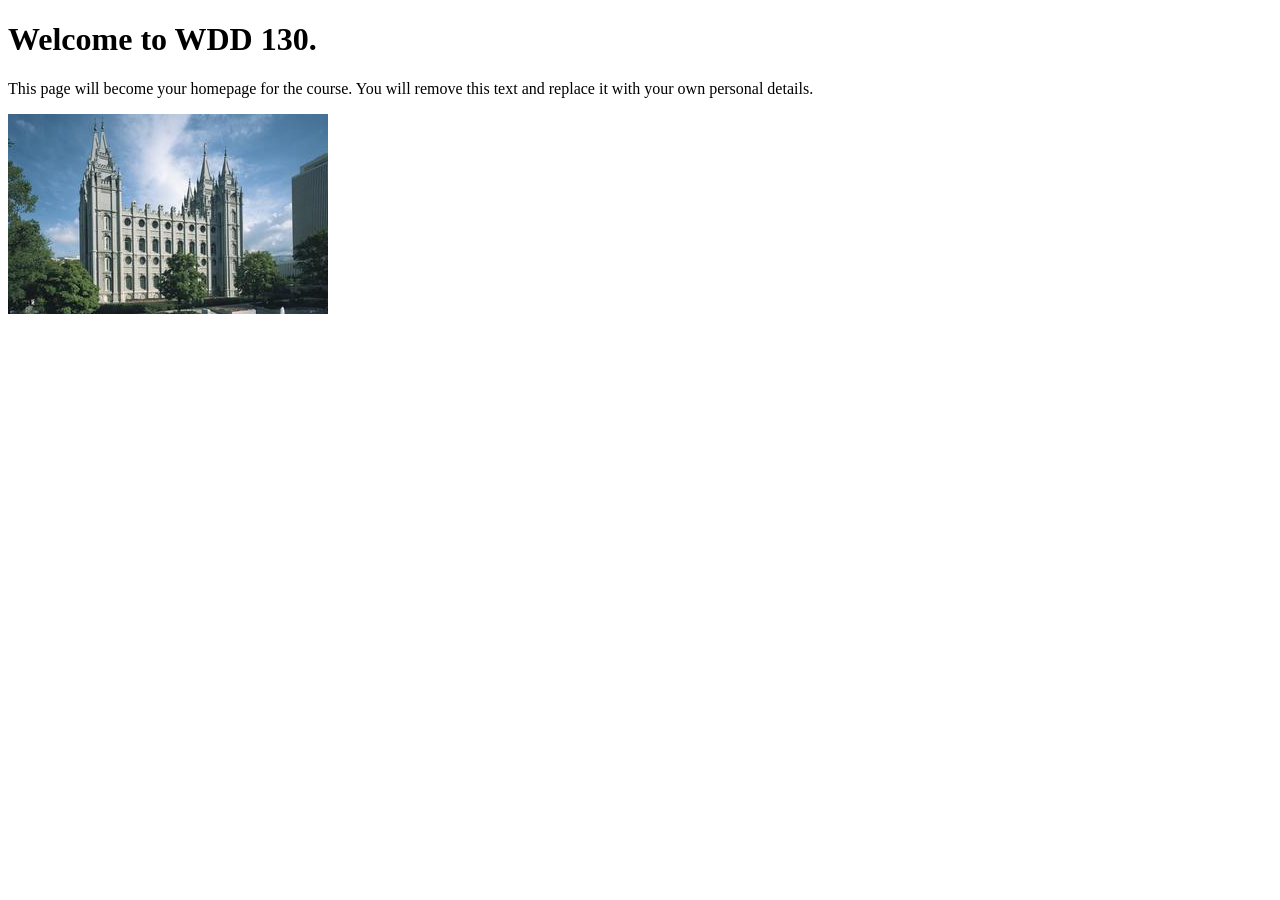
==== index.html @ a64ad79b "Initial commit" ====
<!DOCTYPE html>
<html lang="en">
<head>
    <meta charset="UTF-8">
    <meta name="viewport" content="width=device-width, initial-scale=1.0">
    <title>WDD 130 | Personal Homepage</title>
</head>
<body>
    <h1>Welcome to WDD 130.</h1>
    <p>This page will become your homepage for the course. You will remove this text and replace it with your own personal details.</p>

    <img src="images/salt-lake-temple.jpg" alt="The Salt Lake Temple.">
</body>
</html>
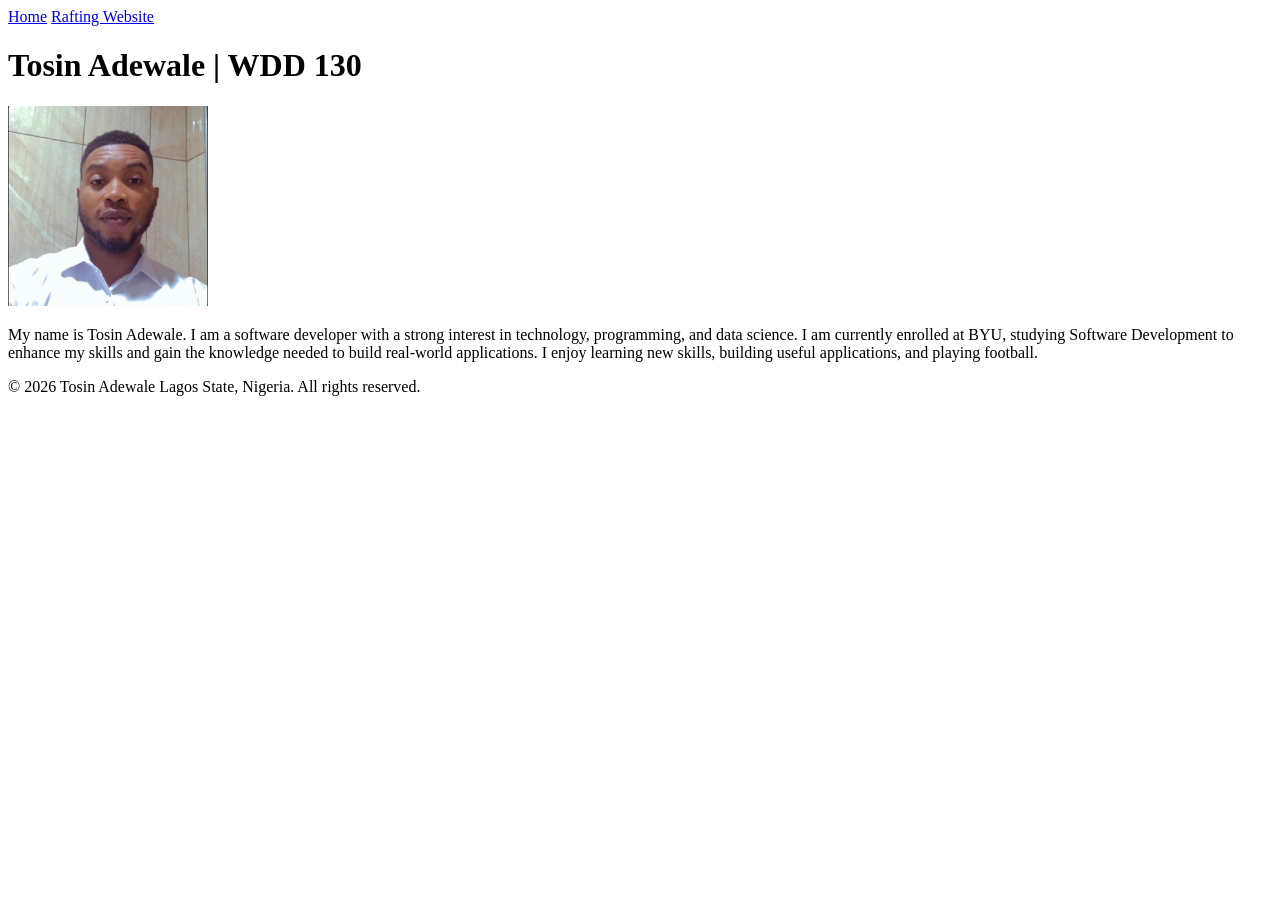
==== commit 1c4233c4: "About myself an career growth" ====
--- a/index.html
+++ b/index.html
@@ -1,14 +1,37 @@
 <!DOCTYPE html>
 <html lang="en">
+
 <head>
     <meta charset="UTF-8">
     <meta name="viewport" content="width=device-width, initial-scale=1.0">
-    <title>WDD 130 | Personal Homepage</title>
+    <title>Tosin Adewale | WDD 130</title>
 </head>
+
 <body>
-    <h1>Welcome to WDD 130.</h1>
-    <p>This page will become your homepage for the course. You will remove this text and replace it with your own personal details.</p>
 
-    <img src="images/salt-lake-temple.jpg" alt="The Salt Lake Temple.">
+    <header>
+        <nav>
+            <a href="#">Home</a>
+            <a href="#">Rafting Website</a>
+        </nav>
+    </header>
+    <main>
+        <h1>Tosin Adewale | WDD 130</h1>
+        <img src="images/profile.webp" alt="Tosin Adewale profile picture." width="200"
+          height="200">
+        <p>
+            My name is Tosin Adewale. I am a software developer with a strong interest in
+            technology, programming, and data science. I am currently enrolled at BYU, studying
+            Software
+            Development to enhance my skills and gain the knowledge needed to build real-world
+            applications. I enjoy learning new skills, building useful applications, and playing
+            football.
+        </p>
+    </main>
+    <footer>
+        <p>&copy; 2026 Tosin Adewale Lagos State, Nigeria. All rights reserved.</p>
+    </footer>
+
 </body>
+
 </html>
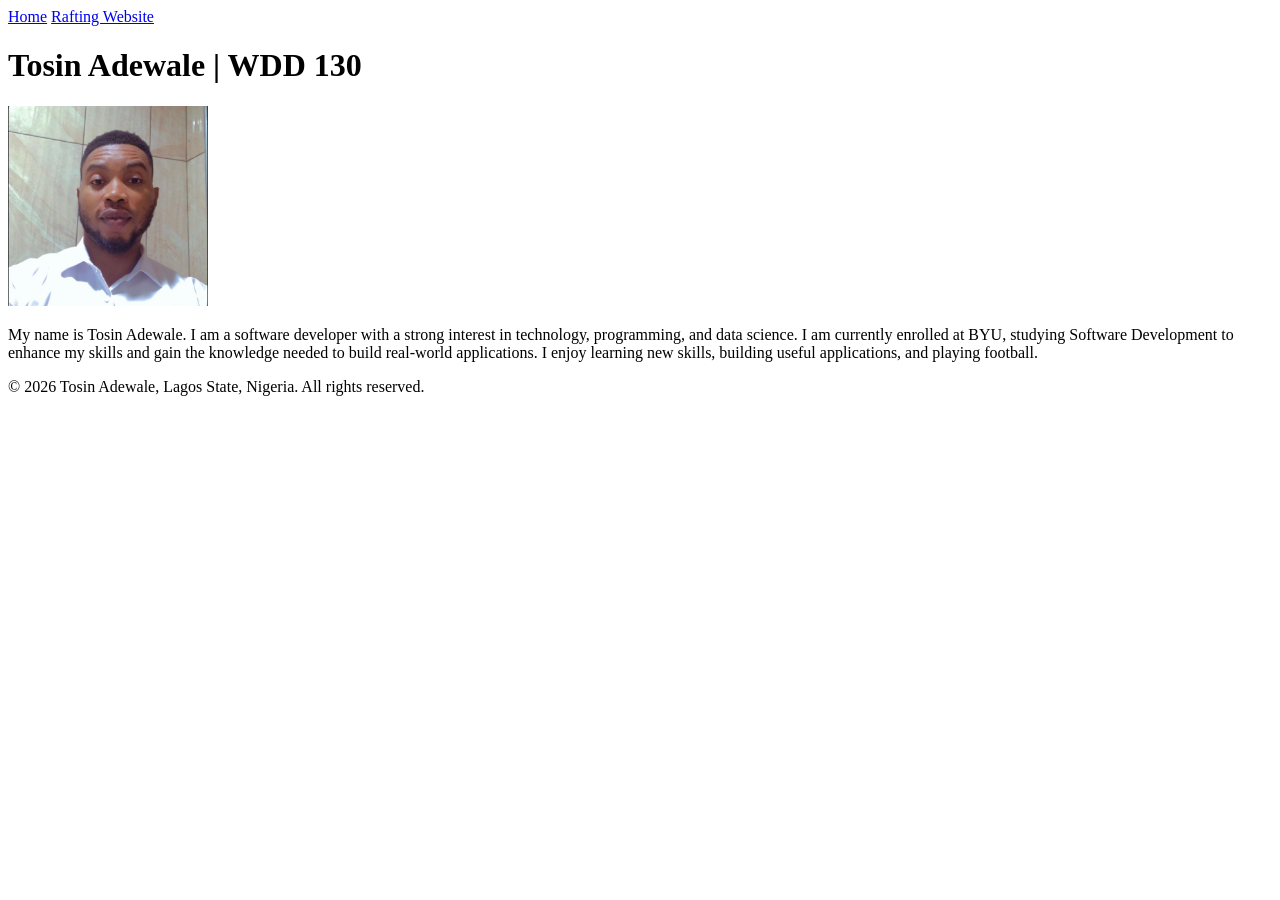
==== commit 373b5f64: "About myself and career growth" ====
--- a/index.html
+++ b/index.html
@@ -29,7 +29,7 @@
         </p>
     </main>
     <footer>
-        <p>&copy; 2026 Tosin Adewale Lagos State, Nigeria. All rights reserved.</p>
+        <p>&copy; 2026 Tosin Adewale, Lagos State, Nigeria. All rights reserved.</p>
     </footer>
 
 </body>
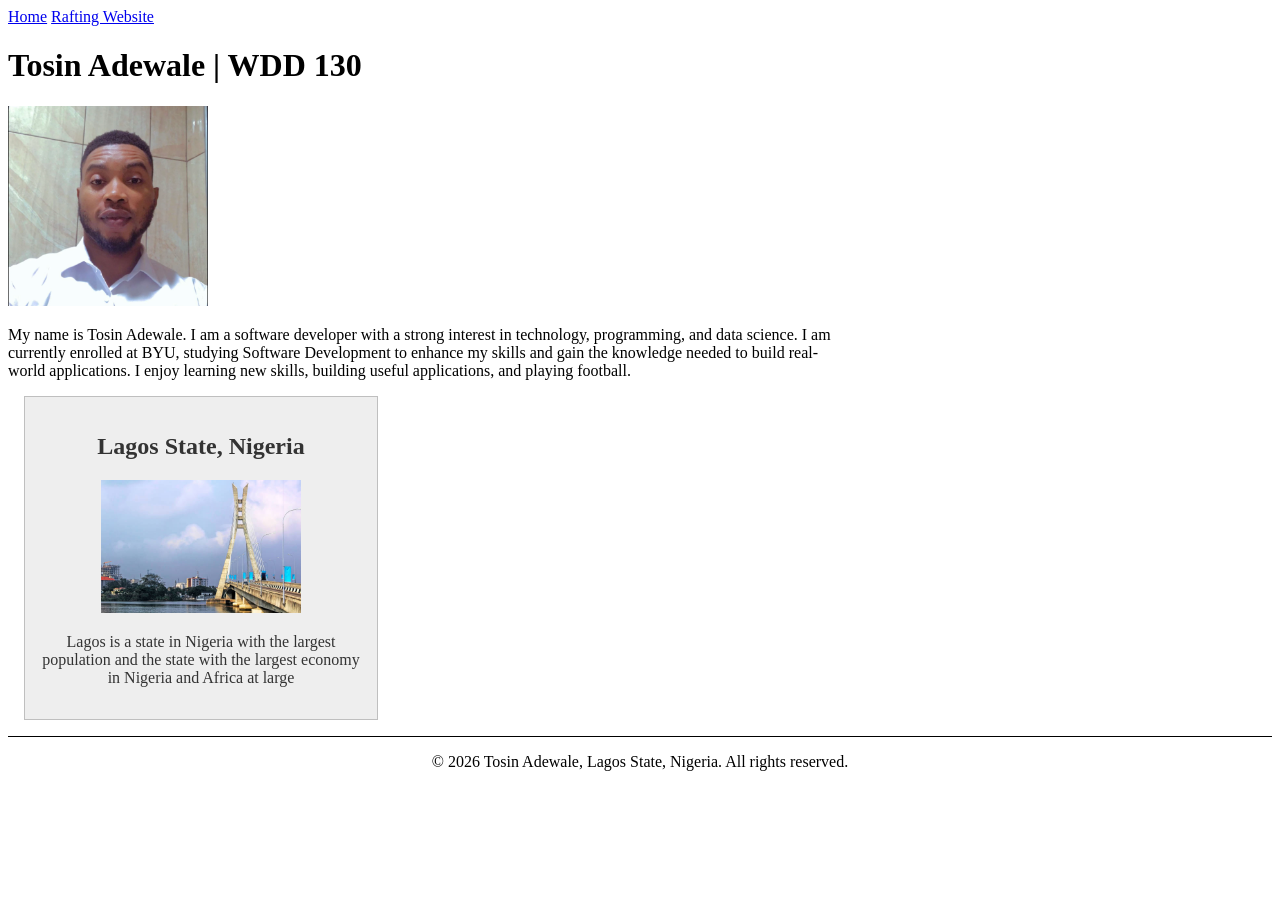
==== commit b297c07b: "working with the aside element to add additional features to the portfolio website design" ====
--- a/index.html
+++ b/index.html
@@ -4,6 +4,10 @@
 <head>
     <meta charset="UTF-8">
     <meta name="viewport" content="width=device-width, initial-scale=1.0">
+    <meta name="description"
+      content="A portfolio website about me that showcase my skills and expertise">
+    <meta name="author" content="Tosin Adewale">
+    <link rel="stylesheet" href="./styles/styles.css">
     <title>Tosin Adewale | WDD 130</title>
 </head>
 
@@ -12,7 +16,7 @@
     <header>
         <nav>
             <a href="#">Home</a>
-            <a href="#">Rafting Website</a>
+            <a href="wwr/">Rafting Website</a>
         </nav>
     </header>
     <main>
@@ -28,6 +32,13 @@
             football.
         </p>
     </main>
+    <aside>
+        <h2>Lagos State, Nigeria</h2>
+        <img src="images/lagos.jpg" alt="Nigeria, largest country in Africa continent">
+
+        <p>Lagos is a state in Nigeria with the largest population and the state with the largest
+            economy in Nigeria and Africa at large</p>
+    </aside>
     <footer>
         <p>&copy; 2026 Tosin Adewale, Lagos State, Nigeria. All rights reserved.</p>
     </footer>
--- a/styles/styles.css
+++ b/styles/styles.css
@@ -0,0 +1,28 @@
+main {
+    max-width: 840px;
+}
+
+aside {
+    width: 20rem;
+    margin: 1rem;
+    border: 1px solid rgba(0, 0, 0, 0.2);
+    padding: 1rem;
+    background-color: #eee;
+    color: #333;
+    text-align: center;
+}
+
+aside img {
+    width: 200px;
+    height: auto;
+}
+
+p {
+    padding: 0;
+}
+
+footer {
+    margin-top: 15px;
+    border-top: 1px solid #000;
+    text-align: center;
+}
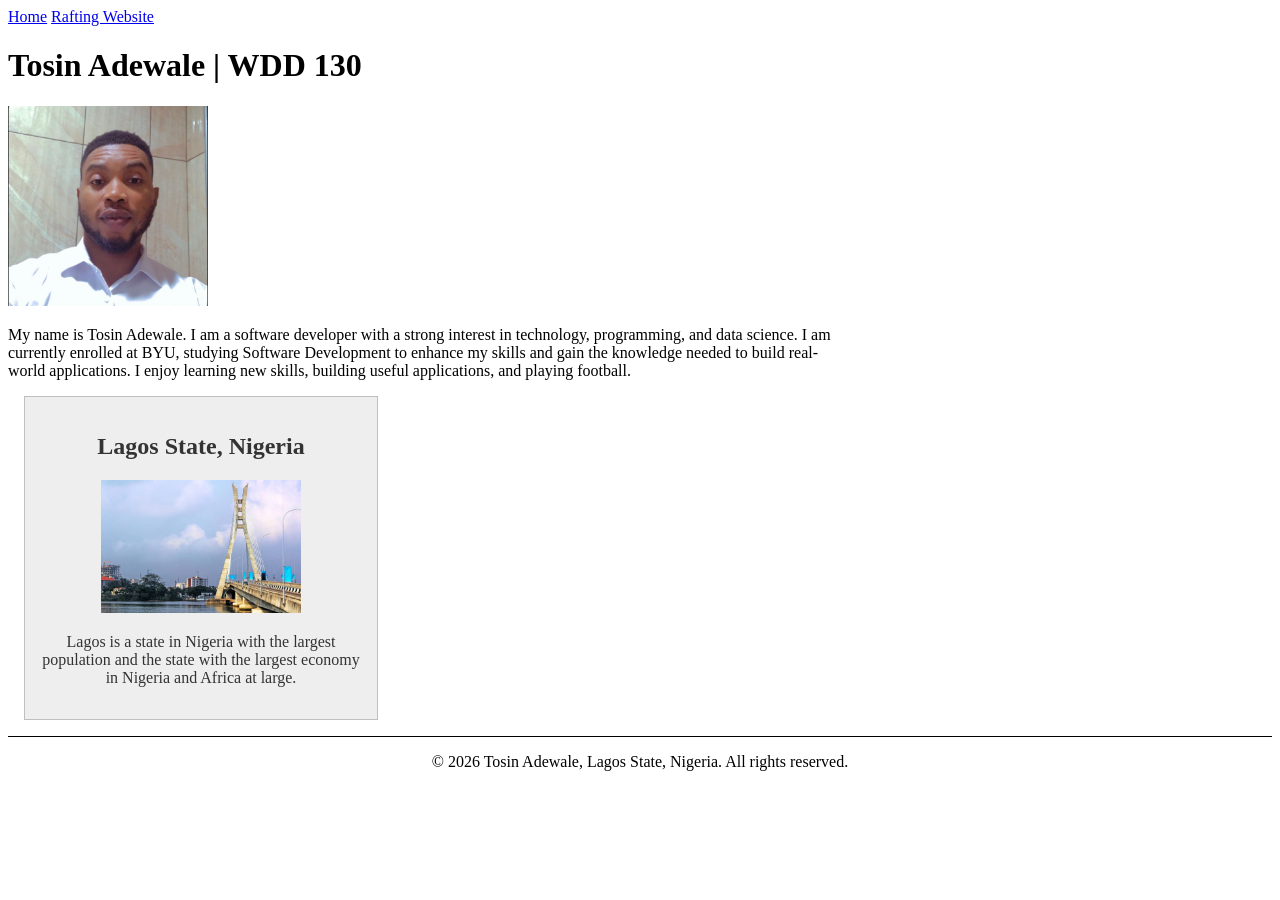
==== commit b0daa83e: "working with the aside element to add additional features to the portfolio website design" ====
--- a/index.html
+++ b/index.html
@@ -37,7 +37,7 @@
         <img src="images/lagos.jpg" alt="Nigeria, largest country in Africa continent">
 
         <p>Lagos is a state in Nigeria with the largest population and the state with the largest
-            economy in Nigeria and Africa at large</p>
+            economy in Nigeria and Africa at large.</p>
     </aside>
     <footer>
         <p>&copy; 2026 Tosin Adewale, Lagos State, Nigeria. All rights reserved.</p>
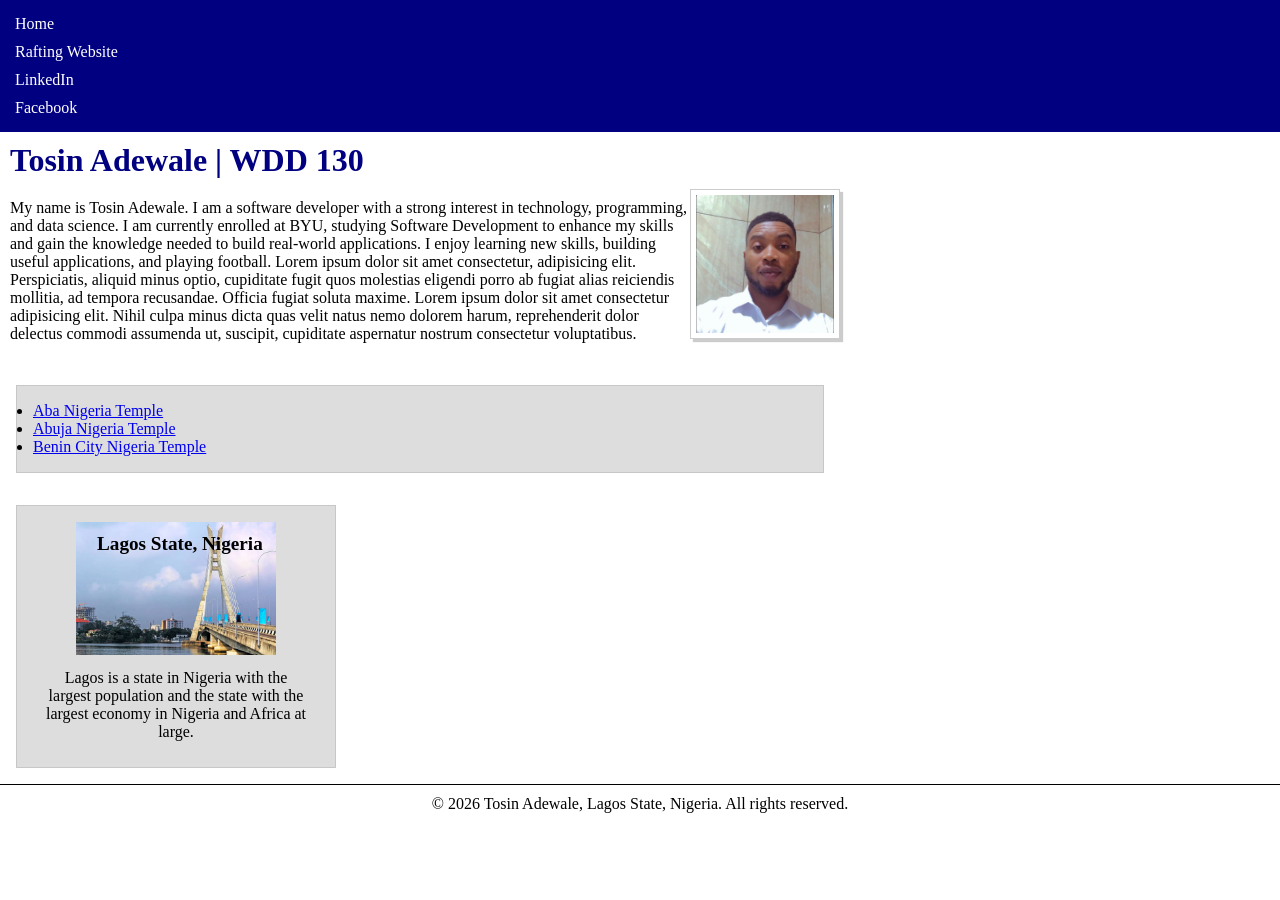
==== commit 5727dbe1: "Applying float right property to the image and add another feature, list of items" ====
--- a/index.html
+++ b/index.html
@@ -17,22 +17,36 @@
         <nav>
             <a href="#">Home</a>
             <a href="wwr/">Rafting Website</a>
+            <a href="https://www.linkedin.com/in/tosmel2" target="_blank">LinkedIn</a>
+            <a href="https://facebook.com/tosmeltungsten" target="_blank">Facebook</a>
         </nav>
     </header>
     <main>
         <h1>Tosin Adewale | WDD 130</h1>
-        <img src="images/profile.webp" alt="Tosin Adewale profile picture." width="200"
-          height="200">
+        <img src="images/profile.webp" alt="Tosin Adewale profile picture.">
         <p>
             My name is Tosin Adewale. I am a software developer with a strong interest in
             technology, programming, and data science. I am currently enrolled at BYU, studying
             Software
             Development to enhance my skills and gain the knowledge needed to build real-world
             applications. I enjoy learning new skills, building useful applications, and playing
-            football.
+            football. Lorem ipsum dolor sit amet consectetur, adipisicing elit. Perspiciatis,
+            aliquid minus optio, cupiditate fugit quos molestias eligendi porro ab fugiat alias
+            reiciendis mollitia, ad tempora recusandae. Officia fugiat soluta maxime. Lorem ipsum
+            dolor sit amet consectetur adipisicing elit. Nihil culpa minus dicta quas velit natus
+            nemo dolorem harum, reprehenderit dolor delectus commodi assumenda ut, suscipit,
+            cupiditate aspernatur nostrum consectetur voluptatibus.
         </p>
+        <ul class="box">
+            <li><a href="https://www.churchofjesuschrist.org/temples/details/aba-nigeria-temple"
+                  target="_blank" rel="noopener">Aba Nigeria Temple</a></li>
+            <li><a href="https://www.churchofjesuschrist.org/temples/details/abuja-nigeria-temple"
+                  target="_blank" rel="noopener">Abuja Nigeria Temple</a></li>
+            <li><a href="https://www.churchofjesuschrist.org/temples/details/benin-city-nigeria-temple"
+                  target="_blank" rel="noopener">Benin City Nigeria Temple</a></li>
+        </ul>
     </main>
-    <aside>
+    <aside class="box">
         <h2>Lagos State, Nigeria</h2>
         <img src="images/lagos.jpg" alt="Nigeria, largest country in Africa continent">
 
--- a/styles/styles.css
+++ b/styles/styles.css
@@ -1,15 +1,60 @@
+* {
+    margin: 0;
+    padding: 0;
+    box-sizing: border-box;
+}
+
+nav {
+    background-color: navy;
+    padding: 10px;
+}
+
+nav a {
+    color: #fff;
+    text-decoration: none;
+    font-size: 1rem;
+    padding: 5px;
+    display: block;
+}
+
+a:hover {
+    text-decoration: underline;
+}
+
 main {
     max-width: 840px;
 }
 
+main img {
+    width: 150px;
+    height: 150px;
+    border: 1px solid rgba(0, 0, 0, 0.2);
+    padding: 5px;
+    box-shadow: 3px 3px 1px #ccc;
+    float: right;
+}
+
+h1 {
+    color: navy;
+    padding: 10px;
+}
+
 aside {
-    width: 20rem;
+    width: 20em;
     margin: 1rem;
     border: 1px solid rgba(0, 0, 0, 0.2);
-    padding: 1rem;
+    padding: 0.7rem;
     background-color: #eee;
     color: #333;
     text-align: center;
+    position: relative;
+}
+
+aside h2 {
+    position: absolute;
+    top: 27px;
+    left: 80px;
+    font-size: 1.2rem;
 }
 
 aside img {
@@ -18,11 +63,21 @@
 }
 
 p {
-    padding: 0;
+    padding: 10px;
 }
 
 footer {
     margin-top: 15px;
     border-top: 1px solid #000;
     text-align: center;
+}
+
+/* Class Selectors */
+.box {
+    margin: 1rem;
+    border: 1px solid rgb(0 0 0 / 10%);
+    padding: 1rem;
+    background-color: #ddd;
+    color: #000;
+    margin-top: 2rem;
 }
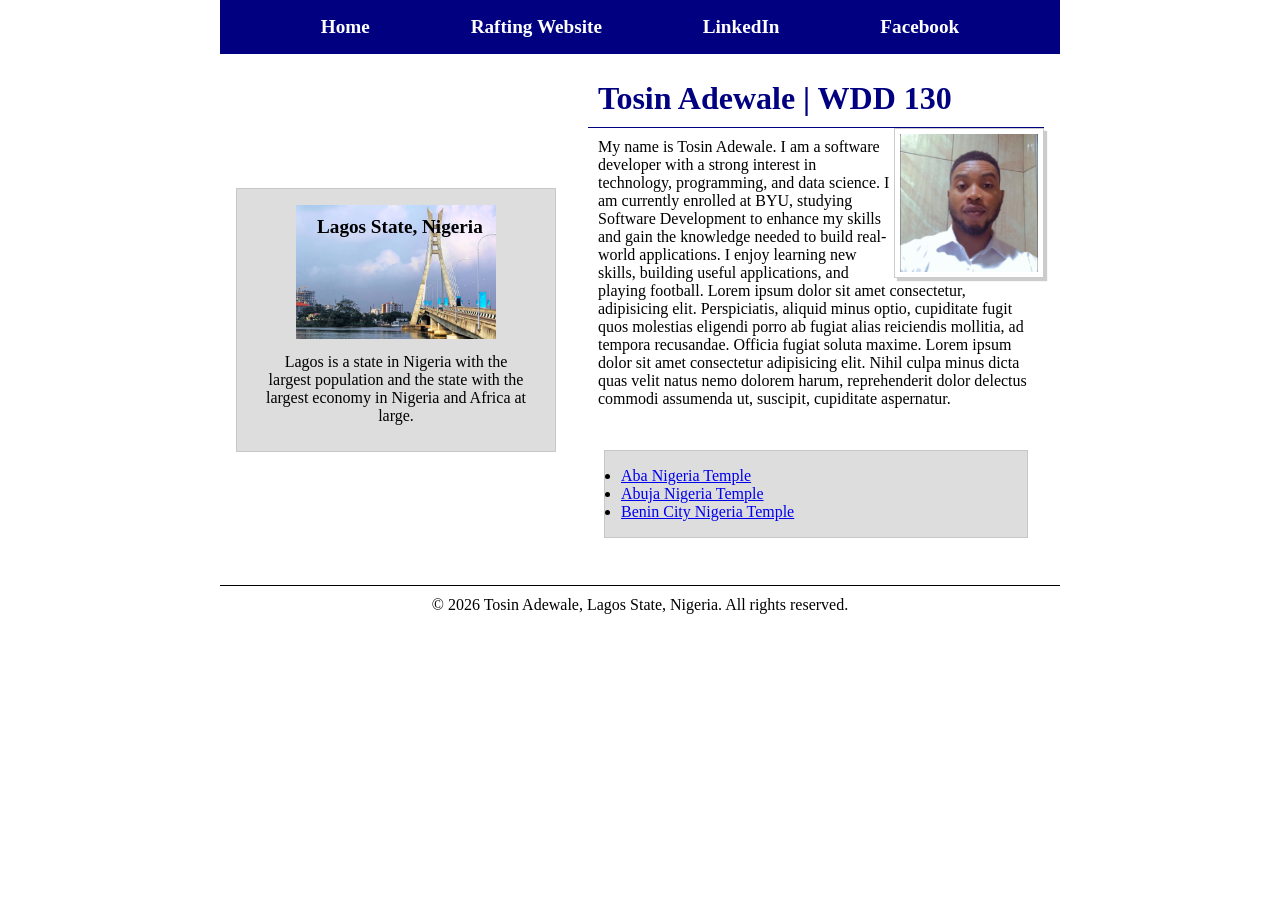
==== commit 478df614: "portfolio webpage updated with grid practices" ====
--- a/index.html
+++ b/index.html
@@ -21,38 +21,43 @@
             <a href="https://facebook.com/tosmeltungsten" target="_blank">Facebook</a>
         </nav>
     </header>
-    <main>
-        <h1>Tosin Adewale | WDD 130</h1>
-        <img src="images/profile.webp" alt="Tosin Adewale profile picture.">
-        <p>
-            My name is Tosin Adewale. I am a software developer with a strong interest in
-            technology, programming, and data science. I am currently enrolled at BYU, studying
-            Software
-            Development to enhance my skills and gain the knowledge needed to build real-world
-            applications. I enjoy learning new skills, building useful applications, and playing
-            football. Lorem ipsum dolor sit amet consectetur, adipisicing elit. Perspiciatis,
-            aliquid minus optio, cupiditate fugit quos molestias eligendi porro ab fugiat alias
-            reiciendis mollitia, ad tempora recusandae. Officia fugiat soluta maxime. Lorem ipsum
-            dolor sit amet consectetur adipisicing elit. Nihil culpa minus dicta quas velit natus
-            nemo dolorem harum, reprehenderit dolor delectus commodi assumenda ut, suscipit,
-            cupiditate aspernatur nostrum consectetur voluptatibus.
-        </p>
-        <ul class="box">
-            <li><a href="https://www.churchofjesuschrist.org/temples/details/aba-nigeria-temple"
-                  target="_blank" rel="noopener">Aba Nigeria Temple</a></li>
-            <li><a href="https://www.churchofjesuschrist.org/temples/details/abuja-nigeria-temple"
-                  target="_blank" rel="noopener">Abuja Nigeria Temple</a></li>
-            <li><a href="https://www.churchofjesuschrist.org/temples/details/benin-city-nigeria-temple"
-                  target="_blank" rel="noopener">Benin City Nigeria Temple</a></li>
-        </ul>
-    </main>
-    <aside class="box">
-        <h2>Lagos State, Nigeria</h2>
-        <img src="images/lagos.jpg" alt="Nigeria, largest country in Africa continent">
+    <div class="grid">
+        <main>
+            <h1>Tosin Adewale | WDD 130</h1>
+            <img src="images/profile.webp" alt="Tosin Adewale profile picture.">
+            <p>
+                My name is Tosin Adewale. I am a software developer with a strong interest in
+                technology, programming, and data science. I am currently enrolled at BYU, studying
+                Software
+                Development to enhance my skills and gain the knowledge needed to build real-world
+                applications. I enjoy learning new skills, building useful applications, and playing
+                football. Lorem ipsum dolor sit amet consectetur, adipisicing elit. Perspiciatis,
+                aliquid minus optio, cupiditate fugit quos molestias eligendi porro ab fugiat alias
+                reiciendis mollitia, ad tempora recusandae. Officia fugiat soluta maxime. Lorem
+                ipsum
+                dolor sit amet consectetur adipisicing elit. Nihil culpa minus dicta quas velit
+                natus
+                nemo dolorem harum, reprehenderit dolor delectus commodi assumenda ut, suscipit,
+                cupiditate aspernatur.
+            </p>
+            <ul class="box">
+                <li><a href="https://www.churchofjesuschrist.org/temples/details/aba-nigeria-temple"
+                      target="_blank" rel="noopener">Aba Nigeria Temple</a></li>
+                <li><a href="https://www.churchofjesuschrist.org/temples/details/abuja-nigeria-temple"
+                      target="_blank" rel="noopener">Abuja Nigeria Temple</a></li>
+                <li><a href="https://www.churchofjesuschrist.org/temples/details/benin-city-nigeria-temple"
+                      target="_blank" rel="noopener">Benin City Nigeria Temple</a></li>
+            </ul>
+        </main>
+        <aside class="box">
+            <h2>Lagos State, Nigeria</h2>
+            <img src="images/lagos.jpg" alt="Nigeria, largest country in Africa continent">
 
-        <p>Lagos is a state in Nigeria with the largest population and the state with the largest
-            economy in Nigeria and Africa at large.</p>
-    </aside>
+            <p>Lagos is a state in Nigeria with the largest population and the state with the
+                largest
+                economy in Nigeria and Africa at large.</p>
+        </aside>
+    </div>
     <footer>
         <p>&copy; 2026 Tosin Adewale, Lagos State, Nigeria. All rights reserved.</p>
     </footer>
--- a/styles/styles.css
+++ b/styles/styles.css
@@ -4,26 +4,38 @@
     box-sizing: border-box;
 }
 
+header,
+.grid,
+footer {
+    max-width: 840px;
+    margin: 0 auto;
+}
+
 nav {
     background-color: navy;
-    padding: 10px;
+    padding: 0.5rem;
+    display: flex;
+    justify-content: space-evenly;
+    align-items: center;
 }
 
 nav a {
     color: #fff;
     text-decoration: none;
-    font-size: 1rem;
-    padding: 5px;
     display: block;
+    padding: 0.5rem;
+    text-decoration: none;
+    font-size: 1.2rem;
+    font-weight: 700;
 }
 
 a:hover {
     text-decoration: underline;
 }
 
-main {
+/* main {
     max-width: 840px;
-}
+} */
 
 main img {
     width: 150px;
@@ -37,6 +49,17 @@
 h1 {
     color: navy;
     padding: 10px;
+    border-bottom: 1px solid navy;
+}
+
+.grid {
+    display: grid;
+    align-items: center;
+}
+
+main {
+    grid-column: 2/3;
+    margin: 1rem;
 }
 
 aside {
@@ -48,6 +71,8 @@
     color: #333;
     text-align: center;
     position: relative;
+    grid-column: 1/2;
+    grid-row: 1/2;
 }
 
 aside h2 {
